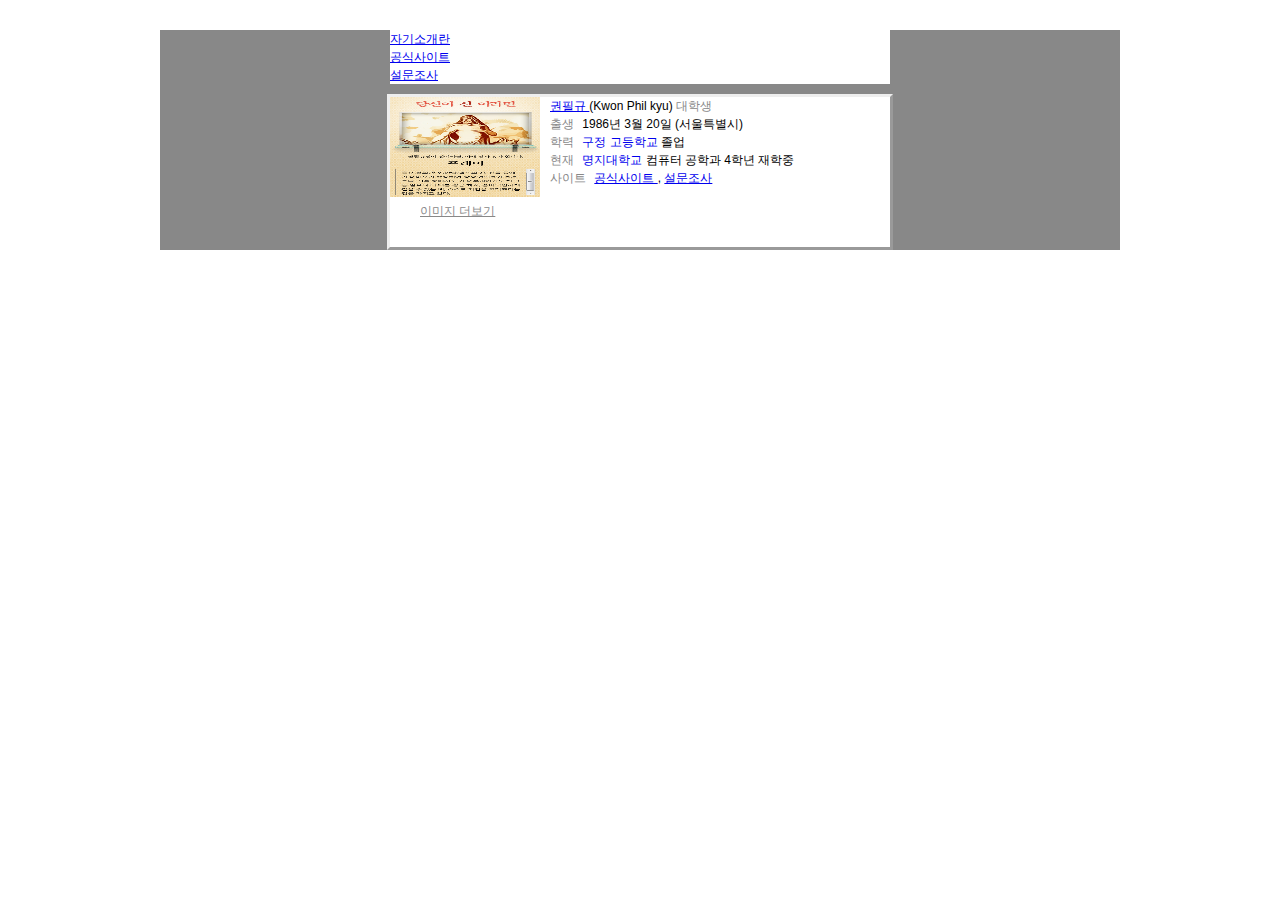
==== index.html @ b902bd7c "자기소개 css수정본 파일들입니다." ====
<!DOCTYPE html>
<html lang="ko"> 
	<head>
		<meta charset="utf-8">
		<title>자기소개</title>
		<link href="stylesheets/reset.css" rel="stylesheet" type="text/css">
		<link href="stylesheets/index1.css" rel="stylesheet" type="text/css">
	</head>
	<body>
	<div id="wrap">
	<div id="navbar">
		<ul>
			<li><a href="./index.html">자기소개란</a></li>
			<li><a href="./index2.html">공식사이트</a></li>
			<li><a href="./index3.html">설문조사</a></li>
		</ul>
	</div>
		<div id="header">
			<div id="header_left">
				<img src="./images/Photo1.png" width="150" 
			  	height="100" alt="권필규 캐릭터 사진"/><br>
			  	<a href="">이미지 더보기</a>
			</div>
			<div id="header_right">
				<div id="right_top">
					<a href="./index2.html" target="_blank">
						권필규 
					</a>
						(Kwon Phil kyu)
					<span class="gray">대학생</span>
				</div>
				<div id="right_middle">
					<span class="gray">출생</span>  
					1986년 3월 20일 (서울특별시)<br/>
					<span class="gray">학력</span>
					<a href="http://apgujeong.hs.kr/" target="_blank">구정 고등학교
					</a>
					 졸업 
					<br/>
				 	<span class="gray">현재</span>	
					<a href="http://www.mju.ac.kr/" target="_blank">
						명지대학교 
					</a> 
			    	    컴퓨터 공학과 4학년 재학중 
				</div>
				<div id="right_footer">
					<span class="gray">사이트</span>
					<a href="./index2.html" target="_blank">
						공식사이트
					</a>
						,
					<a href="./index3.html" target="_blank">
						설문조사
					</a>
				</div>
			</div>
		</div>
	</div>
	</body>	
</html>
---- stylesheets/index1.css ----
html{color:#000;
		background:#fff;
		padding:20px 0;
		font: 12px/18px "¸¼Àº °íµñ", "Malgun Gothic", "±¼¸²", "Gulim", Verdan, Arial, Tahoma;
}

#wrap {width:960px;
			margin:0 auto;
			background-color:#888
}

#navbar {width: 500px;
		margin:10px auto;
		 background-color: #fff;
}

#header {width:500px;
		 height: 150px;
			margin:10px auto;
			border: outset;
			background-color:#fff
}

#header_left{float:left;}

#header_left img{margin: 0px 10px 0px 0px;}

#header_left a{color:#888; text-align:center; margin:5px 30px;}

#right_top{margin:0 0 0 10px;}

#right_middle a{text-decoration:none;}

span.gray{color:#888; margin:0 5px 0 0;}
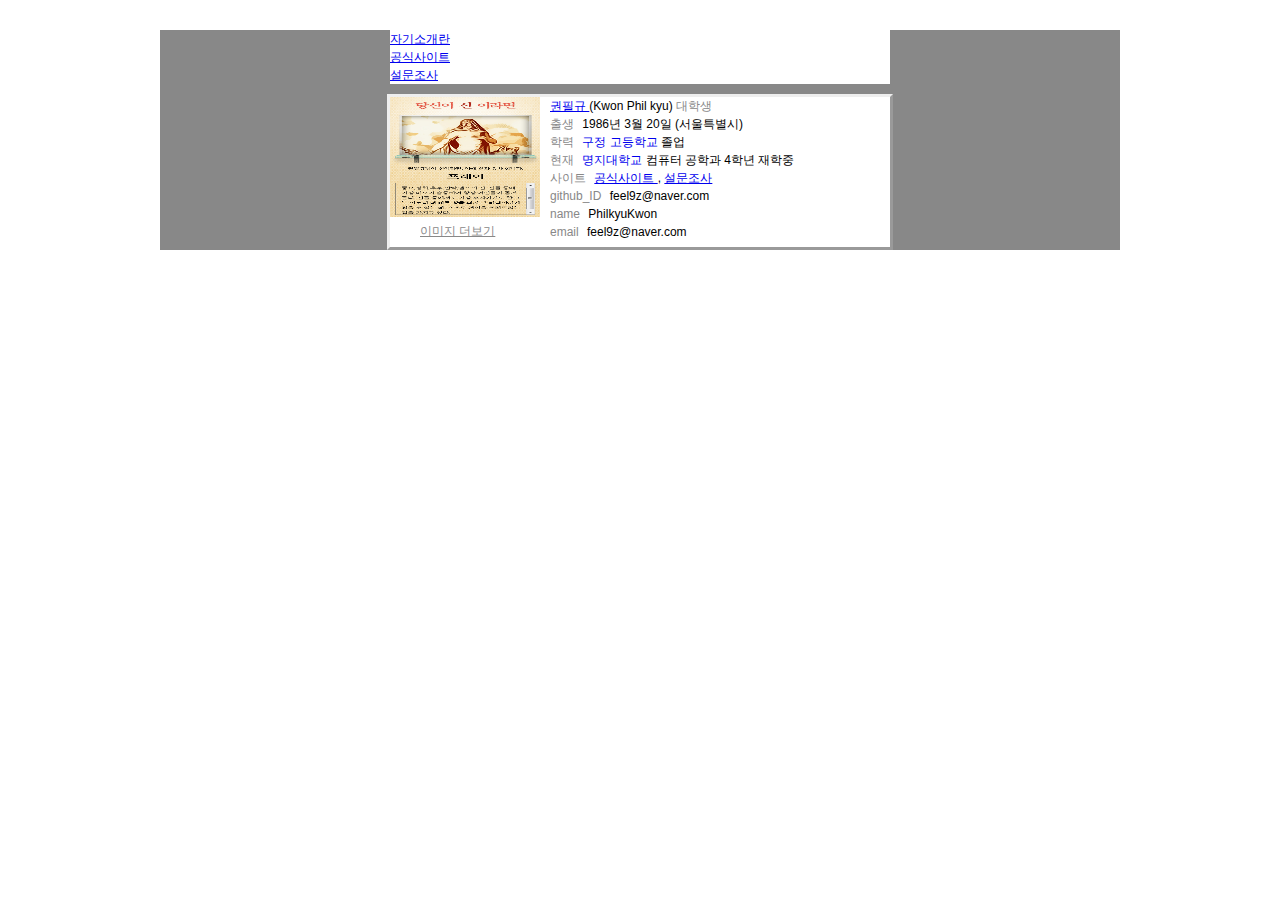
==== commit e323f09b: "자기소개 css수정본 파일들입니다." ====
--- a/index.html
+++ b/index.html
@@ -18,7 +18,7 @@
 		<div id="header">
 			<div id="header_left">
 				<img src="./images/Photo1.png" width="150" 
-			  	height="100" alt="권필규 캐릭터 사진"/><br>
+			  	height="120" alt="권필규 캐릭터 사진"/><br>
 			  	<a href="">이미지 더보기</a>
 			</div>
 			<div id="header_right">
@@ -52,6 +52,12 @@
 					<a href="./index3.html" target="_blank">
 						설문조사
 					</a>
+					<br/>
+					<span class="gray">github_ID</span> feel9z@naver.com
+					<br/>
+					<span class="gray">name</span> PhilkyuKwon
+					<br/>
+					<span class="gray">email</span> feel9z@naver.com
 				</div>
 			</div>
 		</div>
